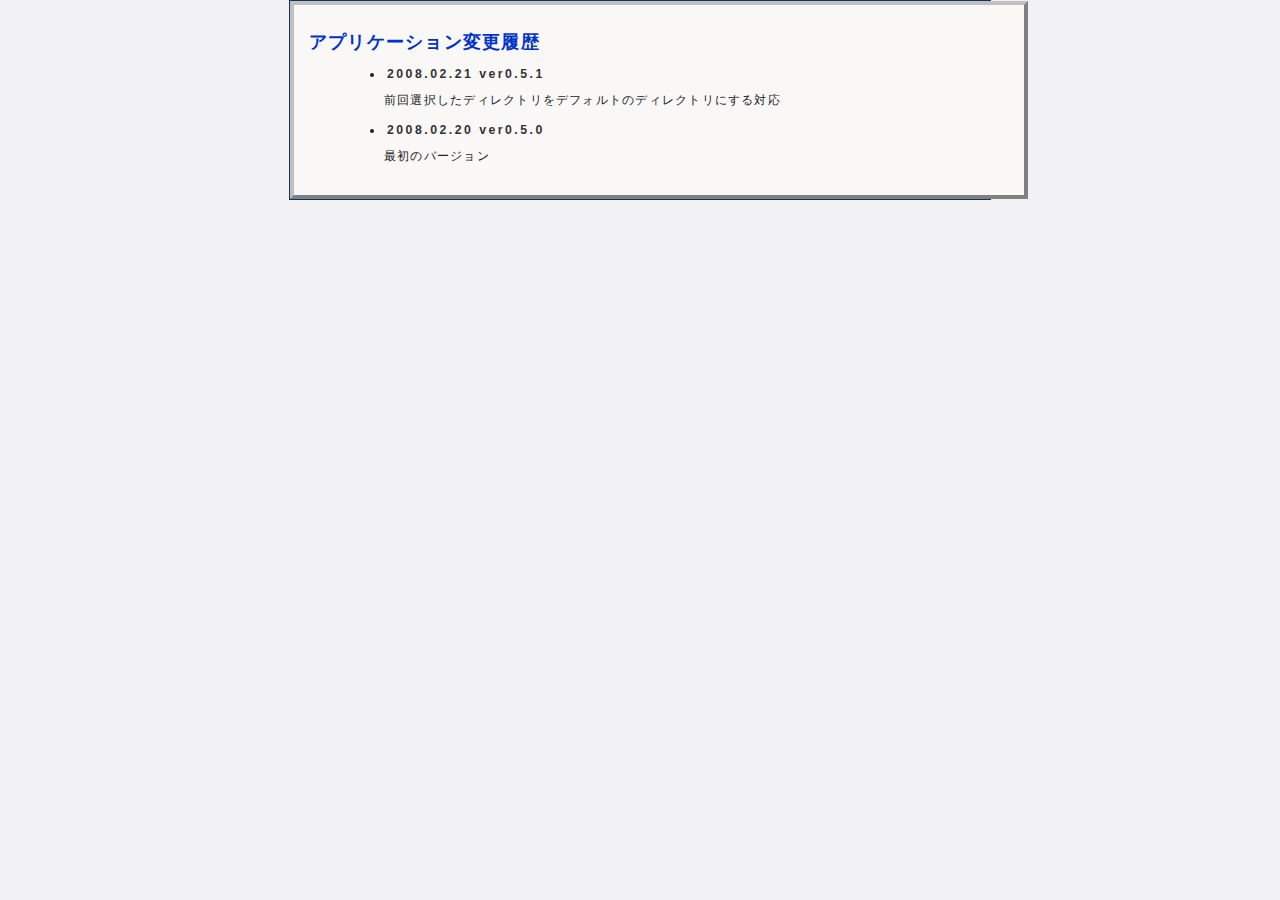
==== trunk/src/doc/changelog.htm @ b59e0318 "2008/03/04 00:02:37 パパ ver 0.5 の新規登録" ====
﻿<html>
<head>
<link href="css/style.css" type="text/css" rel="stylesheet" />
<title>変更履歴</title>
</head>
<body>
<div id="PAGE">
<div id="KIZI">
<h1>アプリケーション変更履歴</h1>
<ul>
<!-- --------------------------  -->
<li>
<h3>2008.02.21 ver0.5.1</h3>
<p>前回選択したディレクトリをデフォルトのディレクトリにする対応
</p>
</li>
<!-- --------------------------  -->
<li>
<h3>2008.02.20 ver0.5.0</h3>
<p>最初のバージョン
</p>
</li>
<!-- --------------------------  -->
</ul>
</div>
</div>
</body>
</html>
---- trunk/src/doc/css/style.css ----
﻿BODY {
	PADDING-RIGHT: 0px; PADDING-LEFT: 0px; PADDING-BOTTOM: 0px; MARGIN: 0px; PADDING-TOP: 0px
}
BODY {
	FONT-SIZE: 77%; BACKGROUND: #f2f2f4; FONT-FAMILY: Tahoma, Arial, Helvetica, sans-serif;
	text-align:center;
}
DIV {
	PADDING-RIGHT: 0px; PADDING-LEFT: 0px; PADDING-BOTTOM: 0px; MARGIN: 0px; PADDING-TOP: 0px;
	text-align:left;
}
DIV {
	MARGIN: 0.6em 3em 2em 0.2em; LINE-HEIGHT: 1.3; LETTER-SPACING: 0.1em;
	BORDER-RIGHT: #103460 1px solid; BORDER-TOP: #103460 1px solid; MARGIN: 0px auto;
	BORDER-LEFT: #103460 1px solid; WIDTH: 700px; 
	COLOR: #222222; BORDER-BOTTOM: #103460 1px solid
}
DIV#KIZI {
	BORDER-RIGHT: 4px #808080 solid;
	PADDING-RIGHT: 15px;
	BORDER-TOP: 4px #C0C0C0 solid;
	PADDING-LEFT: 15px;
	BACKGROUND: #f9f8f6;
	PADDING-BOTTOM: 1em;
	BORDER-LEFT: 4px #C0C0C0 solid;
	PADDING-TOP: 1em;
	BORDER-BOTTOM: 4px #808080 solid;
}
P {
	PADDING-RIGHT: 0px; PADDING-LEFT: 0px; PADDING-BOTTOM: 6px; MARGIN: 0px; PADDING-TOP: 2px
}
IMG {
	BORDER-TOP-WIDTH: 0px; BORDER-LEFT-WIDTH: 0px; BORDER-BOTTOM-WIDTH: 0px; BORDER-RIGHT-WIDTH: 0px
}

H1 {
	FONT-SIZE: 150%;
	COLOR: #0033CC;
}
H2 {
	PADDING-RIGHT: 0.5em; PADDING-LEFT: 0.1em; FONT-SIZE: 115%; COLOR: #0033CC; 
	BORDER-BOTTOM: #103460 1px solid; LETTER-SPACING: 0.2em;
	margin-top: 12px; margin-bottom:12px;
}
H3 {
	FONT-SIZE: 100%; COLOR: #333333;
	LETTER-SPACING: 0.2em;
	PADDING-RIGHT: 0px; PADDING-LEFT: 3px; PADDING-BOTTOM: 0px; PADDING-TOP: 0px;
	margin-top: 8px; margin-bottom:8px;
}

P {
	MARGIN-BOTTOM: 0em
}
PRE {
	BORDER-RIGHT: #dadadc 1px solid; PADDING-RIGHT: 0.3em; BORDER-TOP: #dadadc 1px solid;
	PADDING-LEFT: 1em; FONT-SIZE: 92%; PADDING-BOTTOM: 2px; BORDER-LEFT: #dadadc 1px solid; 
	PADDING-TOP: 2px; BORDER-BOTTOM: #dadadc 1px solid;
	background-color:#FFFFFF;border-color:blue;
	MARGIN-BOTTOM: 3px; margin-top:3px;
}
OL {
	MARGIN: 0px 0px 1em 35px; LIST-STYLE-TYPE: decimal
}
UL {
	MARGIN: 0px 0px 1em 35px; LIST-STYLE-TYPE: disc
}

code
{
	color: #974417;
}
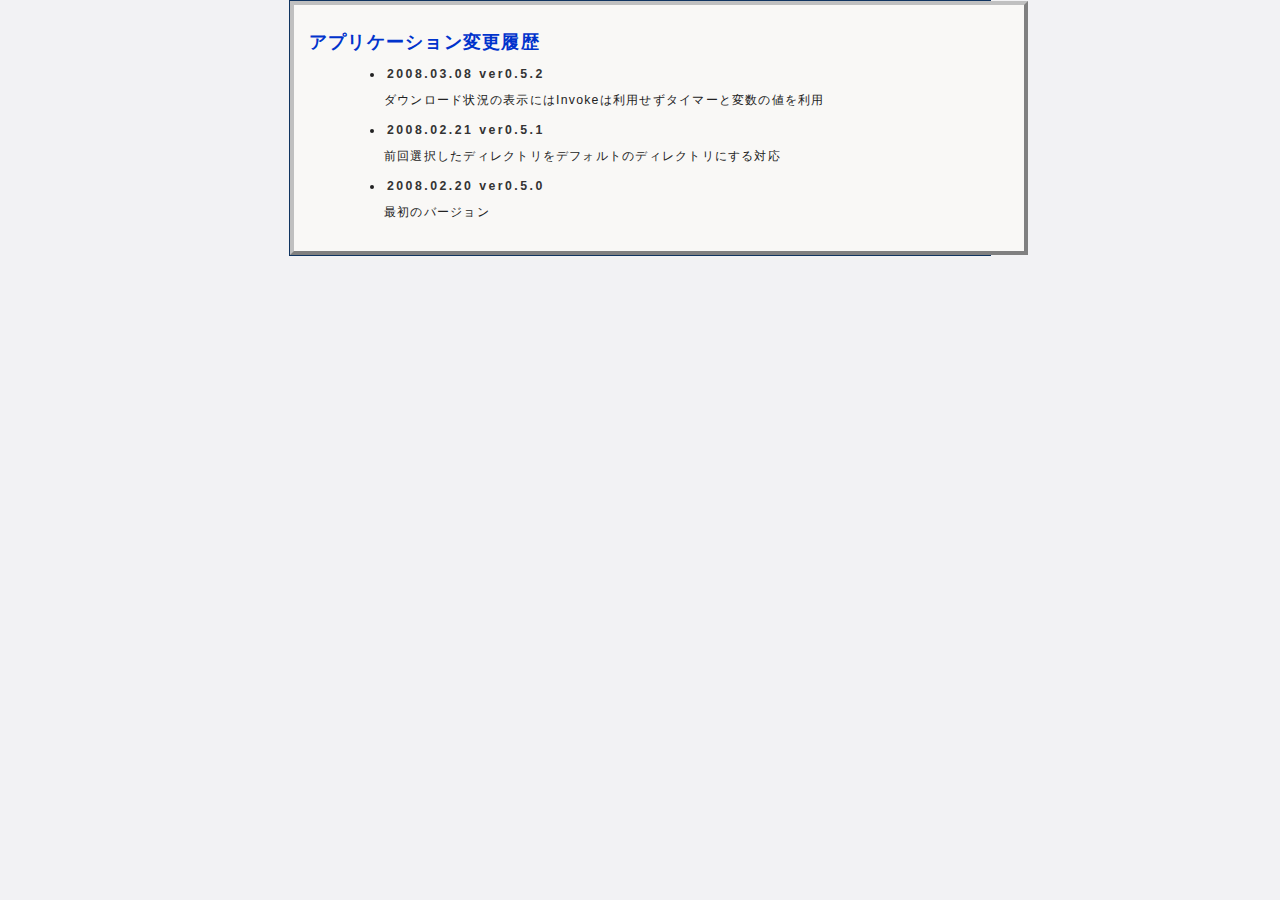
==== commit beb32382: "2008/03/21 23:15:10 パパ Invokeを使わずにダウンロードメッセージを更新する対応" ====
--- a/trunk/src/doc/changelog.htm
+++ b/trunk/src/doc/changelog.htm
@@ -8,7 +8,13 @@
 <div id="KIZI">
 <h1>アプリケーション変更履歴</h1>
 <ul>
-<!-- --------------------------  -->
+
+	<li>
+		<h3>2008.03.08 ver0.5.2</h3>
+		<p>ダウンロード状況の表示にはInvokeは利用せずタイマーと変数の値を利用
+		   </p>
+	</li>
+	
 <li>
 <h3>2008.02.21 ver0.5.1</h3>
 <p>前回選択したディレクトリをデフォルトのディレクトリにする対応
